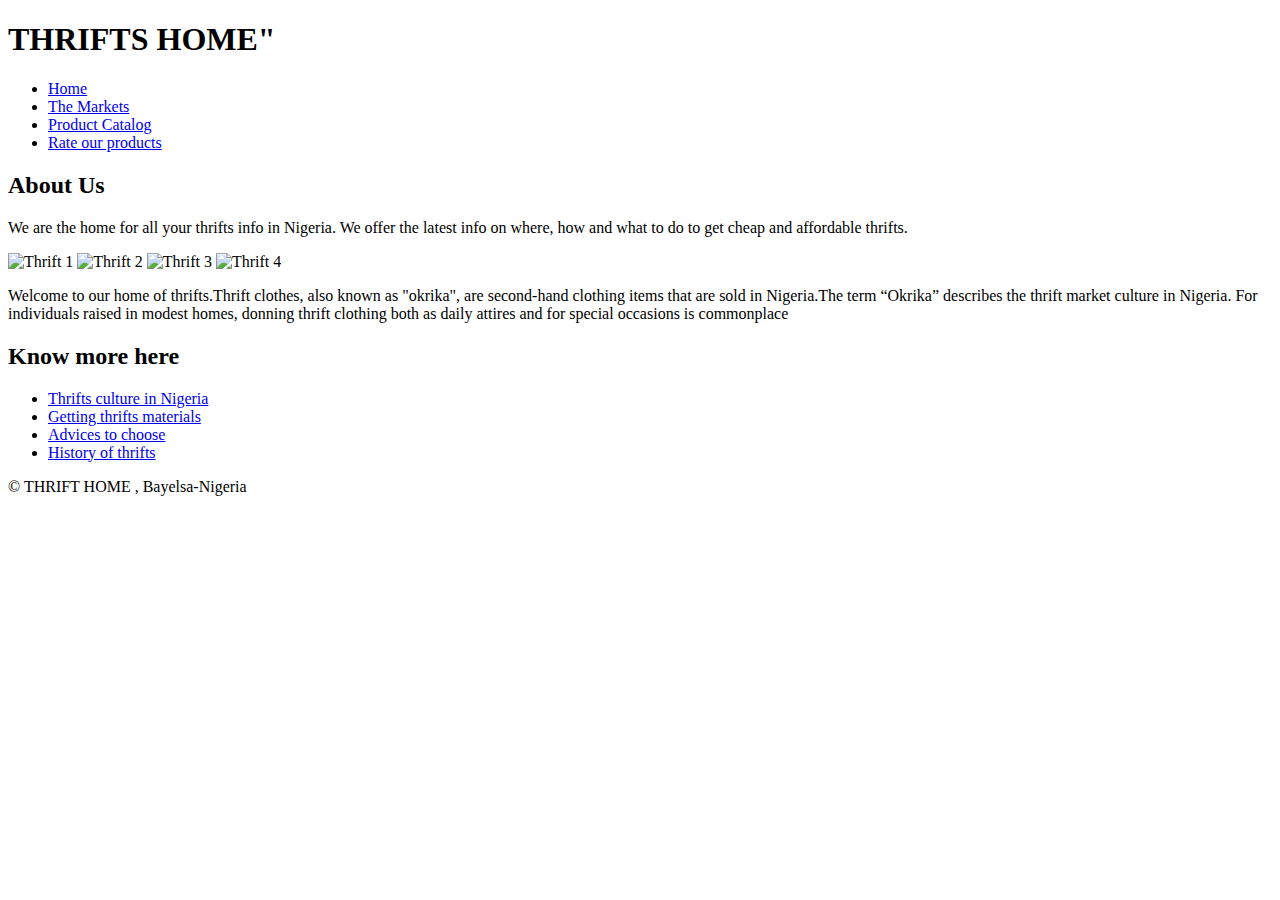
==== my-projects/index.html @ 7bf81d0c "Create index.html" ====
<!DOCTYPE html>
<html lang="en">
<head>
    <meta charset="UTF-8">
    <meta name="viewport" content="width=device-width, initial-scale=1.0">
    <meta name="description" content="WDD 131 - Dynamic Web Fundamentals - Rubia Magdalena Francesco. Web development basics, HTML, CSS, and JavaScript fundamentals.">
    <meta name="author" content="Rubia M. Francesco">
    <title>FINAL WEB PAGE </title>
    <link rel="stylesheet" href="styles/index.css">
    <script src="scripts/getdates.js" defer></script>

    <link rel="preconnect" href="https://fonts.googleapis.com">
    <link rel="preconnect" href="https://fonts.gstatic.com" crossorigin>
    <link href="https://fonts.googleapis.com/css2?family=Roboto:wght@400;700&display=swap" rel="stylesheet">

</head>
<body>
    <!-- Header Section -->
    <header>
        <h1><span class="highlight">THRIFTS HOME"</span></h1>
        <nav>
            <ul class="menu" >
                <li><a href="https://preye45.github.io/wdd131/my-project/index.html" >Home</a></li>
                <li><a href="https://preye45.github.io/wdd131/my-project/place.html"> The Markets</a></li>
                <li><a href="https://preye45.github.io/wdd131/my-project/filtered-products.html">Product Catalog</a></li>
                <li><a href="https://preye45.github.io/wdd131/my-project/form.html">Rate our products</a></li>
              </ul>
        </nav>
    </header>

    
    <main>
        
        <section class="card about">
            <h2>About Us</h2>
            <div class="about-content">
                <div class="about-text">
                    <p> We are the home for all your thrifts info in Nigeria. We offer the latest info on where, how and what to do to get cheap and affordable thrifts. </p>

                    <div class="image-container">
                        <img src="images/okk1.jpeg" alt="Thrift 1">
                        <img src="images/okk2.jpeg" alt="Thrift 2">
                        <img src="images/okk3.jpeg" alt="Thrift 3">
                        <img src="images/okk4.jpeg" alt="Thrift 4">
                    </div>
                    <p> Welcome to our home of thrifts.Thrift clothes, also known as "okrika", are second-hand clothing items that are sold in Nigeria.The term “Okrika” describes the thrift market culture in Nigeria. For individuals raised in modest homes, donning thrift clothing both as daily attires and for special occasions is commonplace </p>
                </div>
               
            </div>
        </section>

        
        <section class="card resources">
            <h2>Know more here</h2>
            <ul>
                <li><a href="https://nigeria.appliedworldwide.com/thrift-culture-in-nigeria-tips-for-a-great-shopping-experience/">Thrifts culture in Nigeria</a></li>
                <li><a href="https://www.nairaland.com/6524014/okrika-warehouse-lagos-arena-warehouse"> Getting thrifts materials</a></li>
                <li><a href="https://www.nairaland.com/6214478/okrika101-know-nitty-gritty-buying">Advices to choose</a></li>
                <li><a href="https://republic.com.ng/august-september-2023/nigerias-okrika-industry/">History of thrifts</a></li>
                
                
            </ul>
        </section>
    </main>

    <!-- Footer Section -->
    <footer>
        <p>&copy; <span id="currentyear"></span>  THRIFT HOME , Bayelsa-Nigeria</p>
        <p id="lastModified"></p>
    </footer>
</body>
</html>
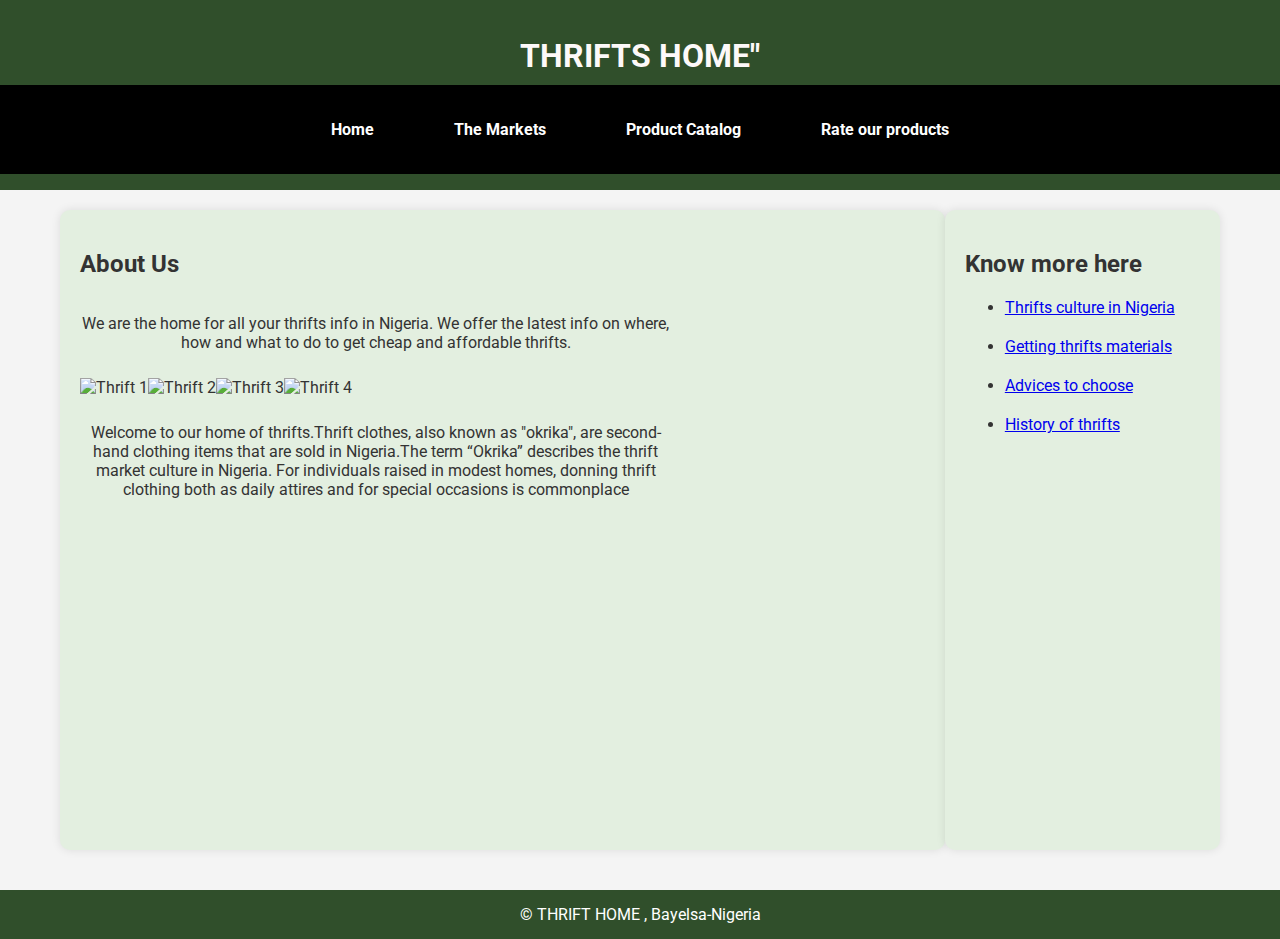
==== commit e4f84314: "Update index.html" ====
--- a/my-projects/index.html
+++ b/my-projects/index.html
@@ -20,10 +20,10 @@
         <h1><span class="highlight">THRIFTS HOME"</span></h1>
         <nav>
             <ul class="menu" >
-                <li><a href="https://preye45.github.io/wdd131/my-project/index.html" >Home</a></li>
-                <li><a href="https://preye45.github.io/wdd131/my-project/place.html"> The Markets</a></li>
-                <li><a href="https://preye45.github.io/wdd131/my-project/filtered-products.html">Product Catalog</a></li>
-                <li><a href="https://preye45.github.io/wdd131/my-project/form.html">Rate our products</a></li>
+                <li><a href="https://preye45.github.io/wdd131/my-projects/index.html" >Home</a></li>
+                <li><a href="https://preye45.github.io/wdd131/my-projects/place.html"> The Markets</a></li>
+                <li><a href="https://preye45.github.io/wdd131/my-projects/filtered-products.html">Product Catalog</a></li>
+                <li><a href="https://preye45.github.io/wdd131/my-projects/form.html">Rate our products</a></li>
               </ul>
         </nav>
     </header>
--- a/my-projects/styles/index.css
+++ b/my-projects/styles/index.css
@@ -0,0 +1,141 @@
+@import url('https://fonts.googleapis.com/css2?family=Roboto:wght@400;700&display=swap');
+
+
+body {
+    font-family: 'Roboto', 'Arial', sans-serif; 
+    margin: 0;
+    padding: 0;
+    background-color: #f4f4f4;
+    color: #333;
+    display: flex;
+    flex-direction: column;
+    align-items: center;
+}
+
+h1 {
+    color: #1c331c;
+    margin-bottom: 0;
+    font-weight: bold; 
+}
+
+header {
+    width: 100%;
+    background-color: #304f2b;
+    color: white;
+    padding: 1rem 0;
+    text-align: center;
+    font-weight: 700; 
+}
+
+.highlight {
+    color: #fdf9f9;
+    text-align: center;
+}
+
+
+nav ul {
+    display: flex;
+    justify-content: center;
+    list-style: none;
+    padding: 0;
+    margin: 0;
+    background-color: #000; 
+    margin-top: 10px;
+}
+
+nav ul li {
+    margin: 0 20px;
+}
+
+nav ul li a {
+    text-decoration: none;
+    color: white;
+    padding: 10px 20px;
+    background-color: transparent; 
+    border-radius: 5px;
+    font-weight: bold;
+    transition: background-color 0.3s ease, text-decoration 0.3s ease;
+}
+
+nav ul li a:hover {
+    text-decoration: underline; 
+    background-color: #333; 
+    color: white;
+}
+
+.menu {
+    padding: 35px;
+}
+
+main {
+    display: flex;
+    justify-content: space-between;
+    max-width: 1200px;
+    width: 100%;
+    padding: 20px;
+    box-sizing: border-box;
+}
+
+.card {
+    background-color: rgb(227, 239, 224);
+    border-radius: 10px;
+    box-shadow: 0 0 10px rgba(0, 0, 0, 0.1);
+    padding: 20px;
+    width: 48%;
+    
+}
+
+.card ul li {
+    margin-bottom: 20px; 
+  }
+
+.about {
+    display: flex;
+    flex-direction: column;
+    width: 2000px; 
+    height: 600px 
+}
+
+
+
+.about-content {
+    display: flex;
+    justify-content: space-between;
+    align-items: flex-start;
+}
+
+.about-text {
+    max-width: 70%;
+    display: flex;
+    flex-direction: column;
+    gap: 10px; 
+    text-align: center;
+}
+
+
+
+
+img.flag {
+    width: 100px;
+    height: auto;
+    align-self: flex-start; 
+    margin: 20px;
+    display: flex;
+}
+
+.image-container {
+    display: flex; 
+  }
+
+footer {
+    background-color: #304f2b;
+    color: rgb(255, 255, 255);
+    padding: 10px;
+    width: 100%;
+    text-align: center;
+    margin-top: 20px;
+}
+
+footer p {
+    margin: 5px 0;
+}
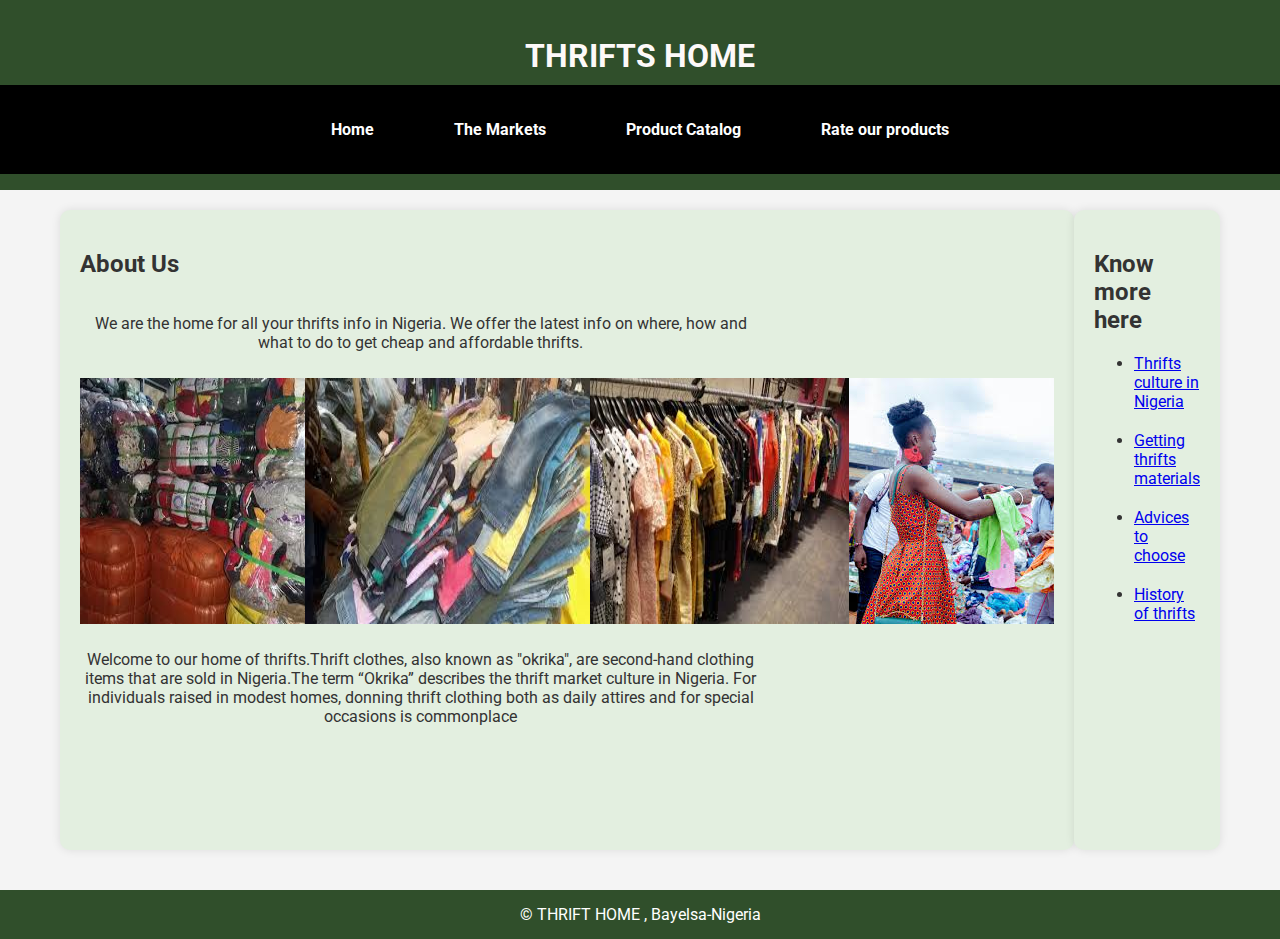
==== commit 4cc3afa2: "Update index.html" ====
--- a/my-projects/index.html
+++ b/my-projects/index.html
@@ -17,7 +17,7 @@
 <body>
     <!-- Header Section -->
     <header>
-        <h1><span class="highlight">THRIFTS HOME"</span></h1>
+        <h1><span class="highlight">THRIFTS HOME</span></h1>
         <nav>
             <ul class="menu" >
                 <li><a href="https://preye45.github.io/wdd131/my-projects/index.html" >Home</a></li>
